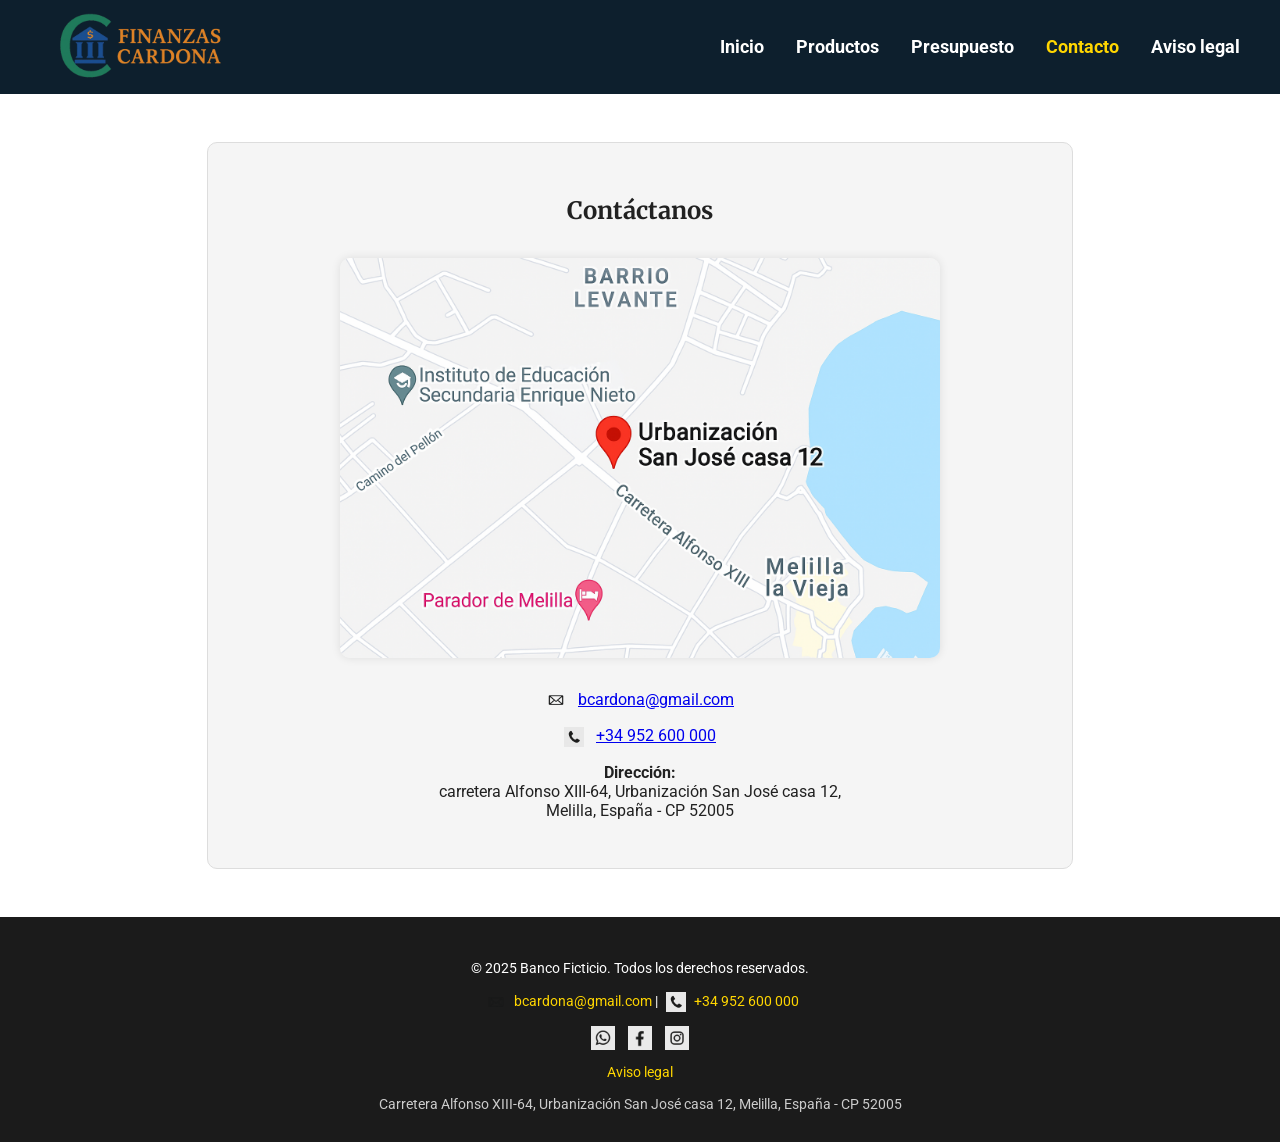
==== contacto.html @ e7912679 "Add files via upload" ====
<!DOCTYPE html>
<html lang="es">
<head>
  <meta charset="UTF-8">
  <meta name="viewport" content="width=device-width, initial-scale=1.0">
  <title>Banco Ficticio - Contacto</title>

  <!-- Estilos externos -->
  <link rel="stylesheet" href="css/estilos.css">

  <!-- Tipografía -->
  <link rel="preconnect" href="https://fonts.googleapis.com">
  <link href="https://fonts.googleapis.com/css2?family=Merriweather&family=Roboto&display=swap" rel="stylesheet">
</head>

<body>

  <!-- Menú de navegación común -->
  <header>
  <nav class="menu">
    <div class="menu-contenedor">
      <a href="index.html">
        <img src="img/logo.png" alt="Logotipo de Finanzas Cardona" class="logo">
      </a>
      <ul>
        <li><a href="index.html">Inicio</a></li>
        <li><a href="productos.html">Productos</a></li>
        <li><a href="presupuesto.html">Presupuesto</a></li>
        <li><a href="contacto.html" class="activo">Contacto</a></li>
        <li><a href="aviso.html">Aviso legal</a></li>
      </ul>
    </div>
  </nav>
  
</header>

  <!-- Sección de contacto -->
  <main>
    <section class="contacto">
      <h2>Contáctanos</h2>

      <!-- Mapa centrado (puede ser imagen o iframe) -->
      <div class="mapa">
        <!-- Opción 1: Imagen del mapa -->
        <img src="img/mapa-ubicacion.jpg" alt="Ubicación del banco" width="600" height="400">

        <!-- Opción 2: Google Maps incrustado (descomentar si se usa) -->
        <!--
        <iframe
          src="https://www.google.com/maps/embed?pb=!1m18..."
          width="600" height="400" style="border:0;" allowfullscreen="" loading="lazy">
        </iframe>
        -->
      </div>

      <!-- Información de contacto -->
      <div class="info-contacto">
        <p>
          <img src="img/icono-correo.png" alt="Correo" width="20" height="20">
          <a href="mailto:bcardona@gmail.com">bcardona@gmail.com</a>
        </p>
        <p>
          <img src="img/icono-telefono.png" alt="Teléfono" width="20" height="20">
          <a href="tel:+34952600000">+34 952 600 000</a>
        </p>
        <p>
          <strong>Dirección:</strong><br>
          carretera Alfonso XIII-64, Urbanización San José casa 12,<br>
          Melilla, España - CP 52005
        </p>
      </div>
    </section>
  </main>

  <!-- Pie de página -->
  <footer>
    <p>&copy; 2025 Banco Ficticio. Todos los derechos reservados.</p>
    <p>
      <img src="img/icono-correo.png" alt="Correo" width="20" height="20">
      <a href="mailto:bcardona@gmail.com">bcardona@gmail.com</a> |
      <img src="img/icono-telefono.png" alt="Teléfono" width="20" height="20">
      <a href="tel:+34952600000">+34 952 600 000</a>
    </p>
    <div class="redes">
  <a href="https://wa.me/34952600000" target="_blank">
    <img src="img/whatsapp.png" alt="WhatsApp" width="24" height="24">
  </a>
  <a href="https://facebook.com/finanzas.cardona" target="_blank">
    <img src="img/facebook.png" alt="Facebook" width="24" height="24">
  </a>
  <a href="https://instagram.com/finanzas.cardona" target="_blank">
    <img src="img/instagram.png" alt="Instagram" width="24" height="24">
  </a>
</div>
    <p><a href="assets/legal.pdf">Aviso legal</a></p>
    <address>
      Carretera Alfonso XIII-64, Urbanización San José casa 12, Melilla, España - CP 52005
    </address>
  </footer>

</body>
</html>
---- css/estilos.css ----
/* ------------------------------------------
   ESTILOS GENERALES
--------------------------------------------- */
body {
  font-family: 'Roboto', sans-serif;
  background-color: #FFFFFF;
  color: #212121;
  margin: 0;
  padding: 0;
}

/* ------------------------------------------
   MENÚ DE NAVEGACIÓN CON LOGO
--------------------------------------------- */
.menu {
  background-color: #0D1F2D;
  padding: 0.3em 0.5em; /* Reducido: menos altura vertical */
}

/* Contenedor del logo y menú alineado horizontalmente */
.menu-contenedor {
  display: flex;
  align-items: center;
  justify-content: space-between;
  max-width: 1200px;
  margin: 0 auto;
  gap: 2em;
}

/* Logotipo ajustado en proporción horizontal */
.logo {
  width: 200px;
  height: 80px;
  object-fit: contain;
}

/* Estilo del menú de navegación */
.menu ul {
  list-style: none;
  margin: 0;
  padding: 0;
  display: flex;
  gap: 2em;
}

.menu li a {
  color: white;
  text-decoration: none;
  font-weight: bold;
  font-size: 1.1em;
  transition: color 0.3s ease;
}

/* Resalta el enlace activo y hover */
.menu li a:hover,
.menu .activo {
  color: #FFD600;
}

/* ------------------------------------------
   IMAGEN DE ENCABEZADO (banner)
--------------------------------------------- */
.imagen-encabezado img {
  width: 100%;
  height: auto;
  display: block;
}

/* ------------------------------------------
   SECCIONES DE CONTENIDO
--------------------------------------------- */
.seccion {
  background-color: #F5F5F5;
  border: 1px solid #DDD;
  border-radius: 12px;
  margin: 2em auto;
  padding: 2em;
  max-width: 1000px;
}

.seccion .contenido {
  display: flex;
  flex-wrap: wrap;
  justify-content: space-between;
  align-items: center;
  gap: 2em;
}

.seccion .texto {
  flex: 1 1 50%;
}

.seccion .texto h2 {
  font-family: 'Merriweather', serif;
  font-size: 1.8em;
  margin-bottom: 0.5em;
}

.seccion .texto p {
  font-size: 1em;
  line-height: 1.6em;
}

.seccion .imagen img {
  border-radius: 10px;
  width: 400px;
  height: 250px;
  object-fit: cover;
}

/* ------------------------------------------
   GALERÍA DE PRODUCTOS
--------------------------------------------- */
.galeria {
  padding: 2em;
  max-width: 1200px;
  margin: 0 auto;
  text-align: center;
}

.grid-galeria {
  display: grid;
  grid-template-columns: repeat(4, 1fr); /* 4 productos por fila */
  gap: 2em;
  justify-content: center;       /* Centra todo el grid horizontalmente */
  max-width: 1200px;
  margin: 0 auto;
  margin-top: 2em;
}

.item {
  background-color: #F5F5F5;
  border: 1px solid #DDD;
  border-radius: 10px;
  padding: 1em;
  transition: transform 0.3s ease;
}

.item img {
  border-radius: 8px;
  margin-bottom: 1em;
  width: 300px;
  height: 200px;
  object-fit: cover;
}

.item:hover {
  transform: scale(1.03);
}

.item h3 {
  font-family: 'Merriweather', serif;
  margin: 0.5em 0;
  color: #0D1F2D;
}

.item p {
  font-size: 0.95em;
}

/* ------------------------------------------
   FORMULARIO DE PRESUPUESTO
--------------------------------------------- */
.formulario {
  max-width: 600px;
  margin: 3em auto;
  background-color: #F5F5F5;
  padding: 2em;
  border-radius: 10px;
  border: 1px solid #DDD;
}

.formulario h2 {
  text-align: center;
  font-family: 'Merriweather', serif;
  margin-bottom: 1.5em;
}

.formulario form {
  display: flex;
  flex-direction: column;
  gap: 1em;
}

.formulario label {
  font-weight: bold;
}

.formulario input,
.formulario textarea {
  padding: 0.8em;
  border: 1px solid #CCC;
  border-radius: 6px;
  font-size: 1em;
  font-family: 'Roboto', sans-serif;
}

.checkbox {
  display: flex;
  align-items: center;
  gap: 0.5em;
}

.formulario button {
  background-color: #B71C1C;
  color: #000;
  border: none;
  padding: 1em;
  border-radius: 8px;
  cursor: pointer;
  font-weight: bold;
  transition: background-color 0.3s ease;
}

.formulario button:hover {
  background-color: #FFD600;
}

/* ------------------------------------------
   PÁGINA DE CONTACTO
--------------------------------------------- */
.contacto {
  max-width: 800px;
  margin: 3em auto;
  padding: 2em;
  background-color: #F5F5F5;
  border: 1px solid #DDD;
  border-radius: 10px;
  text-align: center;
}

.contacto h2 {
  font-family: 'Merriweather', serif;
  margin-bottom: 1em;
}

.mapa {
  margin: 2em auto;
  display: flex;
  justify-content: center;
}

.mapa img,
.mapa iframe {
  border-radius: 10px;
  width: 100%;
  max-width: 600px;
  height: auto;
  box-shadow: 0 0 10px rgba(0,0,0,0.1);
}

.info-contacto p {
  margin: 1em 0;
  font-size: 1em;
}

.info-contacto img {
  vertical-align: middle;
  margin-right: 8px;
}

/* ------------------------------------------
   PIE DE PÁGINA
--------------------------------------------- */
footer {
  background-color: #1B1B1B;
  color: white;
  text-align: center;
  padding: 2em 1em;
  font-size: 0.9em;
}

footer a {
  color: #FFD600;
  text-decoration: none;
}

footer a:hover {
  text-decoration: underline;
}

footer img {
  vertical-align: middle;
  margin: 0 5px;
}

.redes {
  margin-top: 1em;
}

.redes a img {
  transition: transform 0.2s ease;
}

.redes a img:hover {
  transform: scale(1.1);
}

address {
  margin-top: 1em;
  font-style: normal;
  color: #ccc;
}

/* ------------------------------------------
   RESPONSIVE (ADAPTADO A MÓVILES)
--------------------------------------------- */
@media (max-width: 768px) {
  .menu ul {
    flex-direction: column;
    gap: 1em;
  }

  .menu-contenedor {
    flex-direction: column;
    align-items: center;
  }

  .seccion .contenido {
    flex-direction: column;
  }

  .seccion .imagen img {
    width: 100%;
    height: auto;
  }
}

.mensaje-exito {
  text-align: center;
  background-color: #F5F5F5;
  padding: 2em;
  margin: 2em auto;
  max-width: 600px;
  border-radius: 10px;
  box-shadow: 0 0 10px rgba(0,0,0,0.1);
}

.mensaje-exito h2 {
  color: #0D1F2D;
  margin-bottom: 0.5em;
}

.mensaje-exito button {
  background-color: #42A5F5;
  color: white;
  border: none;
  padding: 0.8em 1.5em;
  border-radius: 6px;
  margin-top: 1em;
  cursor: pointer;
  font-weight: bold;
  transition: background-color 0.3s ease;
}

.mensaje-exito button:hover {
  background-color: #1976D2;
}

.boton-vermas {
  display: inline-block;
  margin-top: 1em;
  padding: 0.6em 1.2em;
  background-color: #B71C1C;
  color: white;
  border: none;
  border-radius: 8px;
  text-decoration: none;
  font-weight: bold;
  transition: background-color 0.3s ease;
}

.boton-vermas:hover {
  background-color: #FFD600;
  color: #000;
}
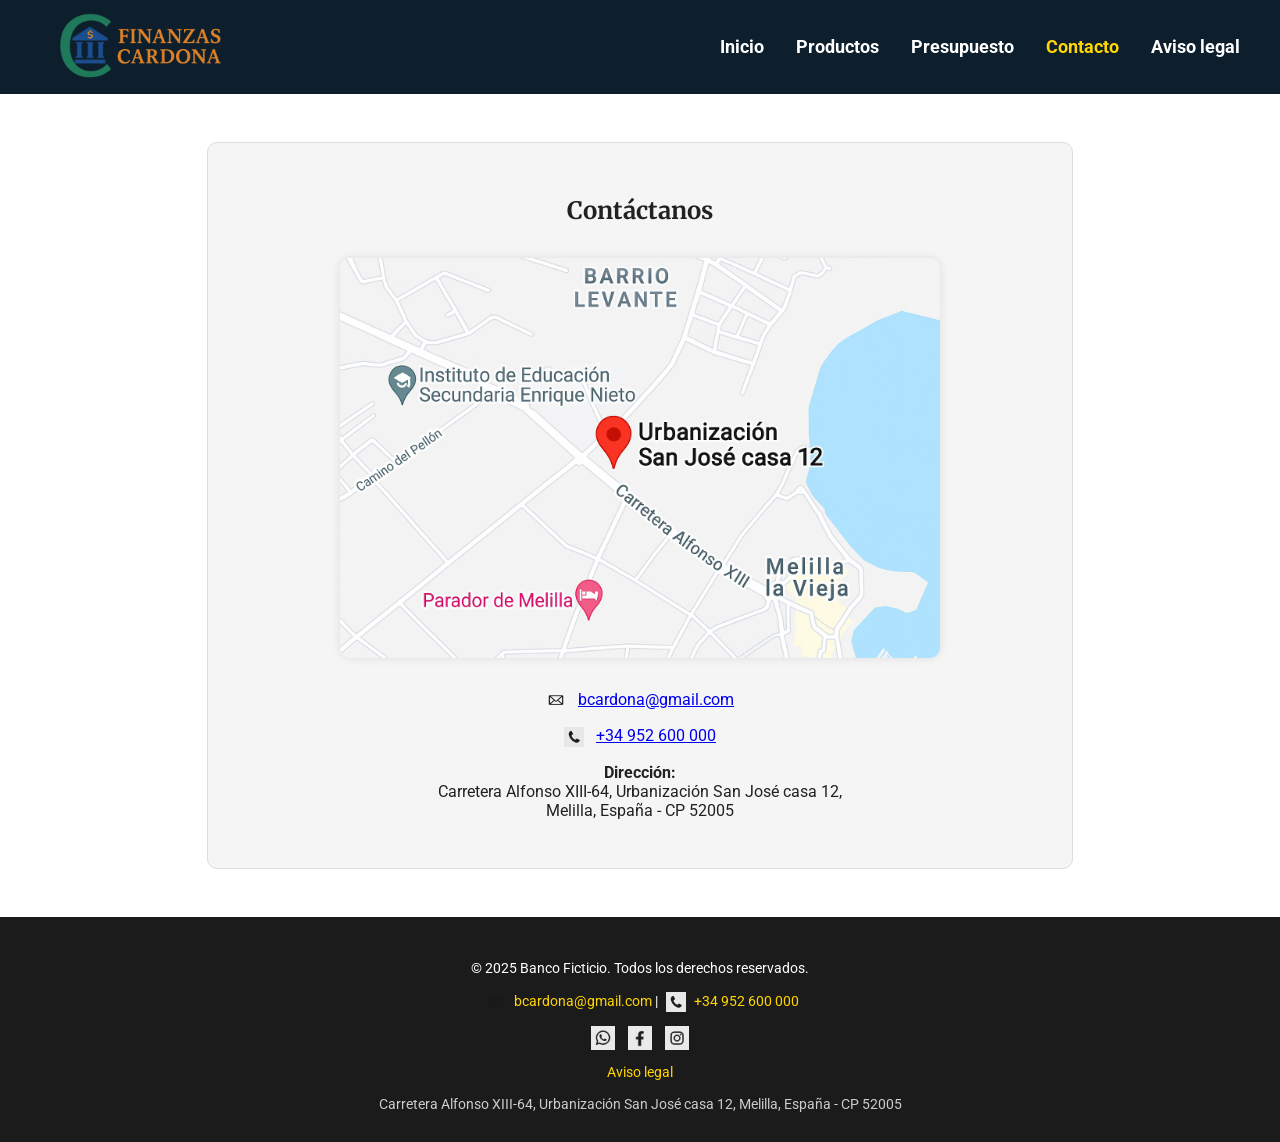
==== commit b255732b: "Add files via upload" ====
--- a/contacto.html
+++ b/contacto.html
@@ -65,7 +65,7 @@
         </p>
         <p>
           <strong>Dirección:</strong><br>
-          carretera Alfonso XIII-64, Urbanización San José casa 12,<br>
+          Carretera Alfonso XIII-64, Urbanización San José casa 12,<br>
           Melilla, España - CP 52005
         </p>
       </div>
